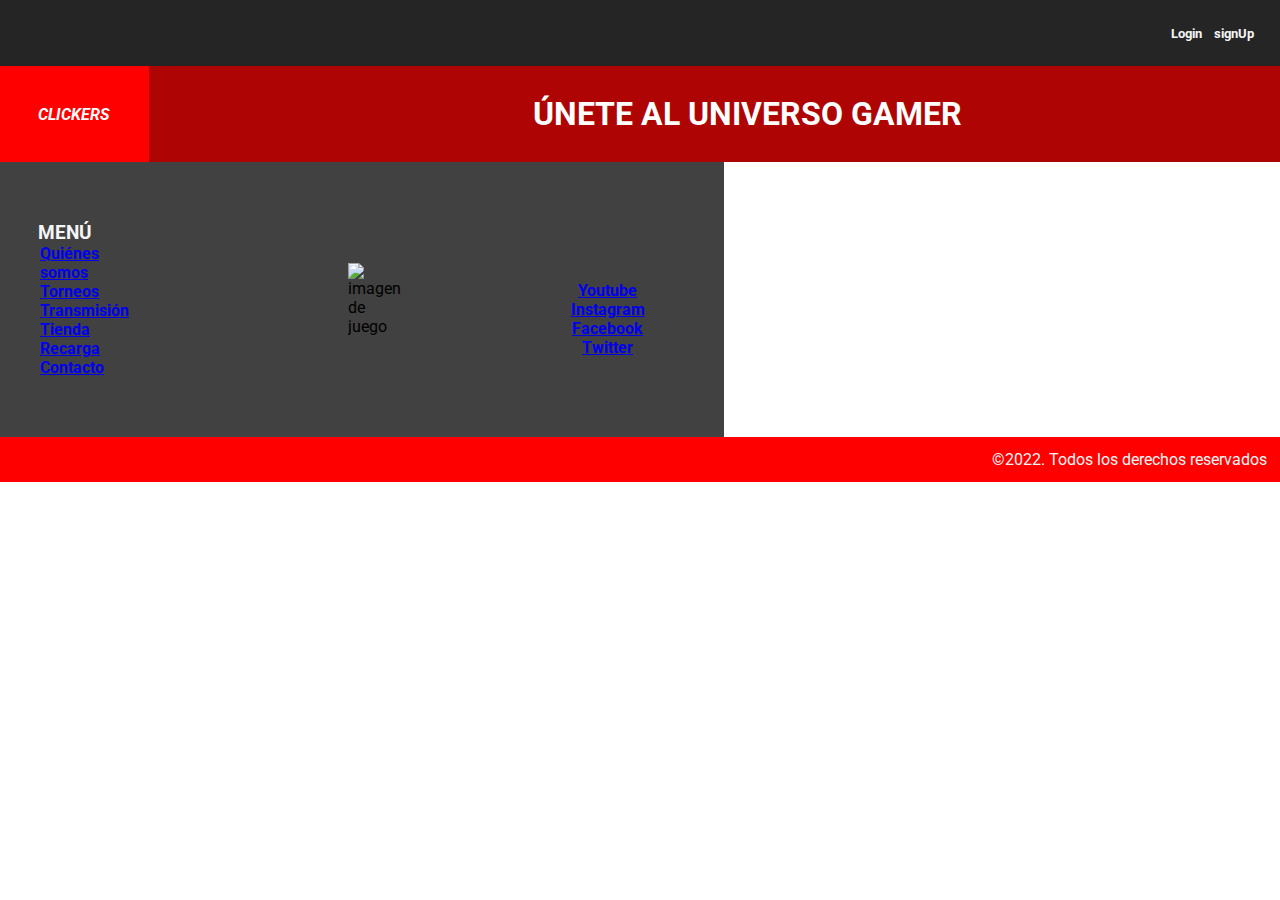
==== index.html @ c53e6c2f "carga inicial" ====
<!DOCTYPE html>
<html lang="en">
<head>
    <meta charset="UTF-8">
    <meta http-equiv="X-UA-Compatible" content="IE=edge">
    <meta name="viewport" content="width=device-width, initial-scale=1.0">
    <title>CLICKERS</title>
    <link rel="stylesheet" href="CSS/style.css">
</head>

<body>

<div class="contenedorPadre">

<div class="contenedorHeader">
    <header>
        <section class="contenedorLoSi">
            <div class="login">
                <h5>Login</h5>
            </div>

            <div class="signUp">
                <h5>signUp</h5>
            </div>
            </section>
        <section class="contenedorLogoFrase">    
            <div class="cajaLogo">
                <p>CLICKERS</p>
            </div>
        
            <div class="cajaFraseHeader">
                <h1>ÚNETE AL UNIVERSO GAMER</h1>
            </div>
        </section>
    </header>
</div>

<div class="contenedorMain">
      <main>
        <div class="contenedorLista">
            <h3 class="menu">MENÚ</h3>
        <nav>
            <ul class="lista">
                <li><a href="Pages/quienes_somos.html">Quiénes somos</a></li>
                <li><a href="Pages/participación.html">Torneos</a></li>
                <li><a href="Pages/transmisión.html">Transmisión</a></li>
                <li><a href="Pages/tienda.html">Tienda</a></li>
                <li><a href="Pages/recarga.html">Recarga</a></li>
                <li><a href="Pages/contacto.html">Contacto</a></li>
            </ul>
        </nav>
    </div>


        <div class="imagen">
        <img src="https://placekitten.com/408/287" alt="imagen de juego">
        </div>

        <div class="contenedorRedes">
        <nav>
        <ul class="redes">
            <li><a href="https://www.youtube.com" target="_blank">Youtube</a></li>
            <li><a href="https://www.instagram.com" target="_blank">Instagram</a></li>
            <li><a href="https://www.facebook.com" target="_blank">Facebook</a></li>
            <li><a href="https://www.twitter.com" target="_blank">Twitter</a></li>
        </ul>
        </nav>
        </div>
    </main>
</div>

    <footer class="piePagina">©2022. Todos los derechos reservados</footer>

</div>    

</body>
</html>
---- CSS/style.css ----
@import url('https://fonts.googleapis.com/css2?family=Roboto:wght@100&display=swap');

* {
    margin: 0;
    box-sizing: border-box;
    font-family: 'Roboto', sans-serif;
}

li {
    list-style-type: none;
    font-family: 'Roboto', sans-serif;
    font-weight: bold;
}

.contenedorPadre {
    display: flex;
    flex-direction: column;
}
/*HEADER*/
.contenedorHeader {
    display: flex;
    flex-direction: column;
    background-color: #AF0404;
}
               /*Login SignUp*/
.contenedorLoSi {
    display: flex;
    justify-content: flex-end;
    padding: 2%;
    background-color: #252525;
    color: whitesmoke;
}

.login {
    padding-right: 1%;
}

                /*Logo frase*/
.contenedorLogoFrase {
    display: flex;
    flex-direction: row;
}

.cajaLogo {
    background-color: #FF0000;
    color: white;
    font-style: italic;
    font-weight: bold;
    padding: 3%;
}

.cajaFraseHeader {
    display: flex;
    background-color: #AF0404;
    flex-direction: column;
    justify-content: center;
    align-items: center;
    padding-left: 30%;
    color: white;
}



/*MAIN*/

.contenedorMain {
    display: flex;
    flex-direction: row;
}

main {
    display: flex;
    flex-direction: row;
}

.contenedorLista {
    display: flex;
    flex-direction: column;
    align-items: center;
    justify-content: center;
    background-color: #414141;
}

.menu {
    color: whitesmoke;
}

.redes {
    display: flex;
    flex-direction: column;
    justify-content: center;
    align-items: center;
    background-color: #414141;
}

.contenedorRedes {
    display: flex;
    flex-direction: column;
    align-items: center;
    justify-content: center;
    background-color: #414141;
    padding: 20%;
    padding-left: 32.6%;
    padding-top: 30%;
    padding-bottom: 20%;
}

.imagen {
    display: flex;
    flex-direction: row;
    flex-wrap: wrap;
    align-items: center;
    padding-left: 55%;
    background-color: #414141;
    padding-top: 10%;
    padding-bottom: 10%;
}

.texto {
    display: flex;
    flex-direction: row;
    background-color: #414141;
    color: white;
    text-align: justify;
}

.video {
    display: flex;
    flex-direction: row;
    flex-wrap: wrap;
    align-items: center;
    padding-left: 17.8%;
    background-color: #414141;
}

.torneos {
    display: flex;
    flex-direction: row;
    flex-wrap: wrap;
    align-items: center;
    padding-left: 14.5%;
    background-color: #414141;
}

.formulario {
    display: flex;
    flex-direction: row;
    align-items: center;
    padding-left: 50.2%;
    padding-right: 60%;
    background-color: #414141;
    padding-top: 10%;
    padding-bottom: 9%;
    color: whitesmoke;
}

.tienda {
    display: flex;
    flex-direction: row;
    flex-wrap: wrap;
    align-items: center;
    padding-left: 14.5%;
    background-color: #414141;
}

/*FOOTER*/

footer {
    background-color: #FF0000;
    padding: 1%;
    color: whitesmoke;
    display: flex;
    justify-content: flex-end;

}
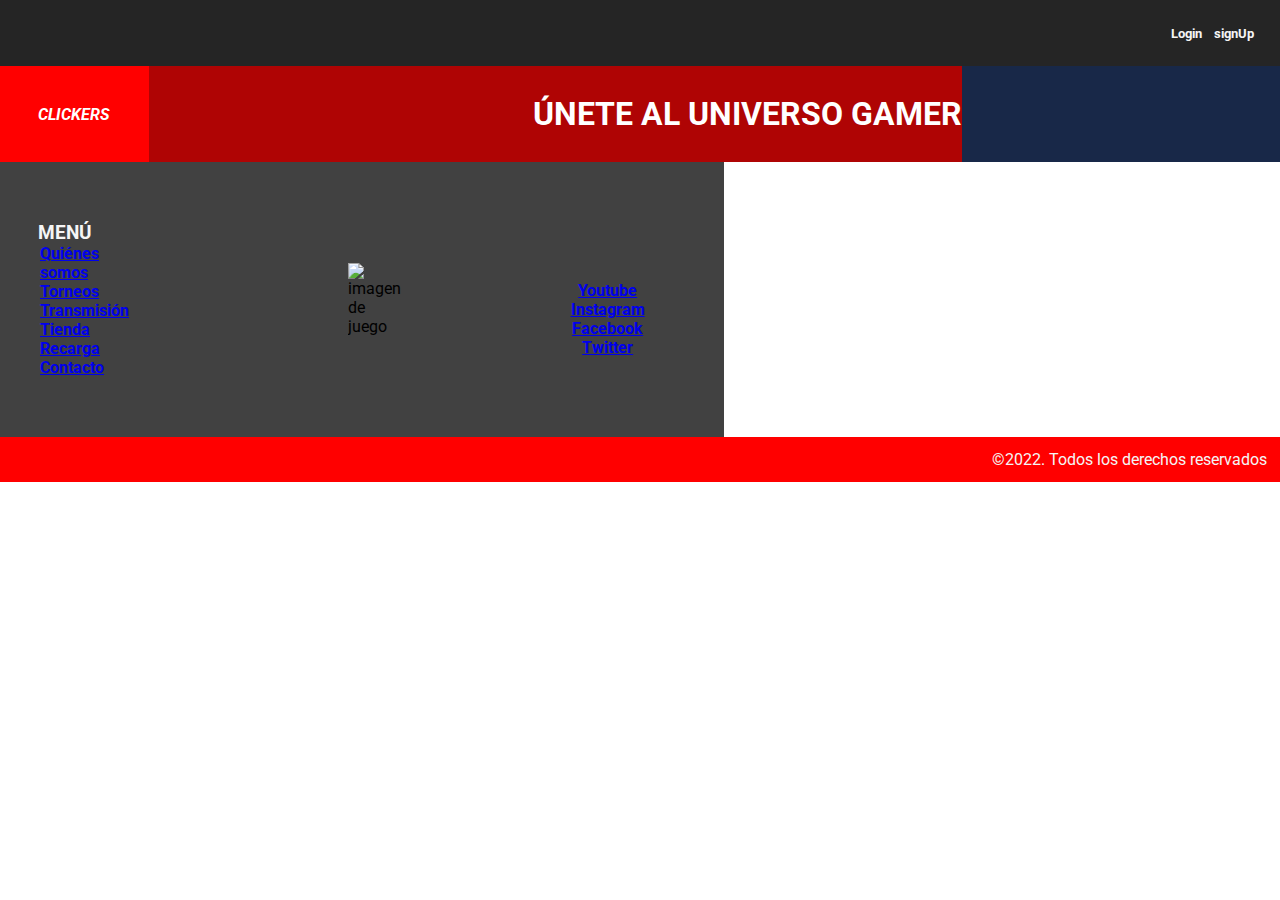
==== commit 76867180: "nueva tipografía" ====
--- a/index.html
+++ b/index.html
@@ -6,6 +6,7 @@
     <meta name="viewport" content="width=device-width, initial-scale=1.0">
     <title>CLICKERS</title>
     <link rel="stylesheet" href="CSS/style.css">
+    <link rel="stylesheet" href="https://cdnjs.cloudflare.com/ajax/libs/animate.css/4.1.1/animate.min.css">
 </head>
 
 <body>
--- a/CSS/style.css
+++ b/CSS/style.css
@@ -1,4 +1,5 @@
 @import url('https://fonts.googleapis.com/css2?family=Roboto:wght@100&display=swap');
+@import url("https://fonts.googleapis.com/css2?family=Press+Start+2P&display=swap");
 
 * {
     margin: 0;
@@ -20,7 +21,7 @@
 .contenedorHeader {
     display: flex;
     flex-direction: column;
-    background-color: #AF0404;
+    background-color: #182848;
 }
                /*Login SignUp*/
 .contenedorLoSi {
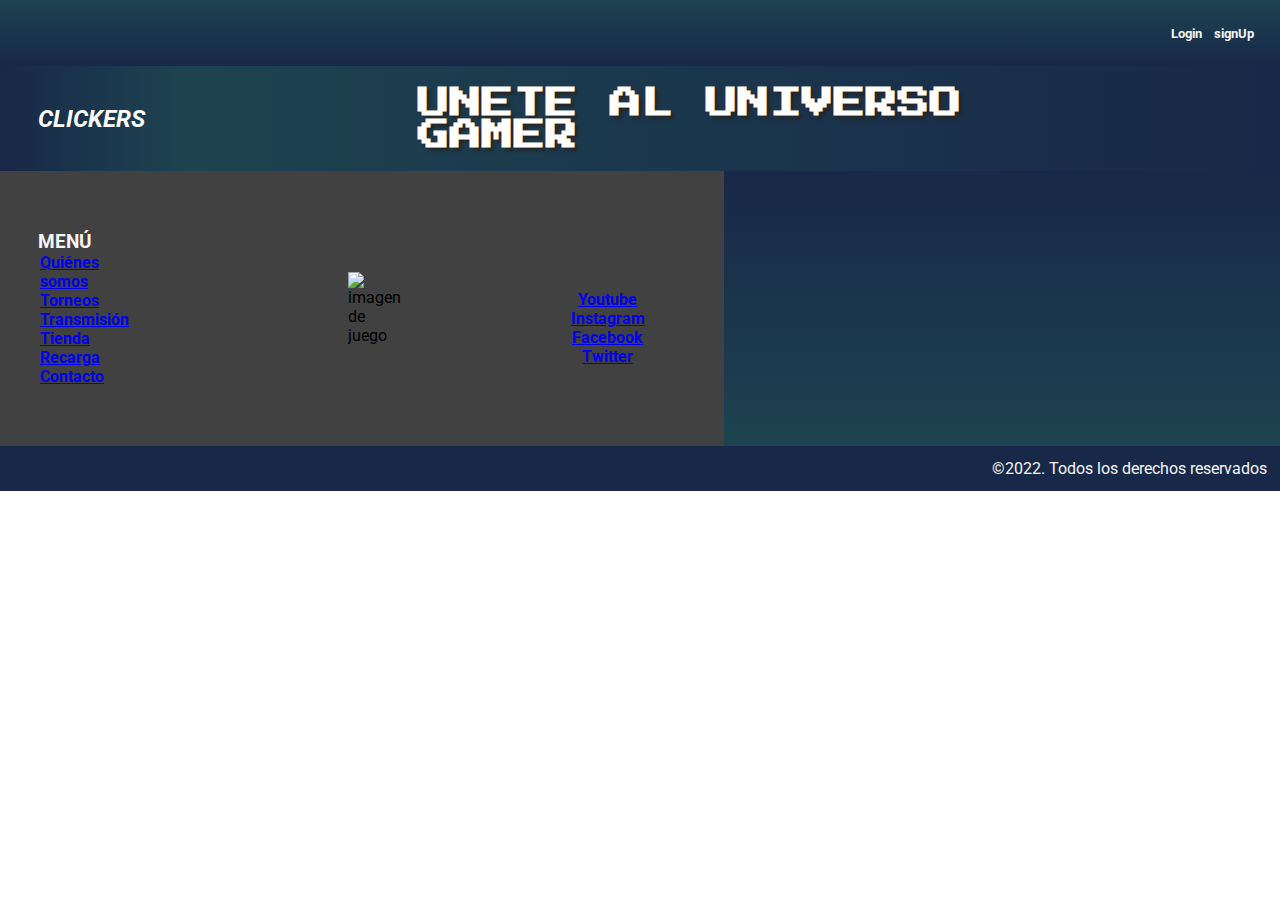
==== commit f1170e54: "animacion logo clickers" ====
--- a/index.html
+++ b/index.html
@@ -26,11 +26,11 @@
             </section>
         <section class="contenedorLogoFrase">    
             <div class="cajaLogo">
-                <p>CLICKERS</p>
+                <h2 class="animate__animated animate__backInDown">CLICKERS</h2>
             </div>
         
             <div class="cajaFraseHeader">
-                <h1>ÚNETE AL UNIVERSO GAMER</h1>
+                <h1>UNETE AL UNIVERSO GAMER</h1>
             </div>
         </section>
     </header>
--- a/CSS/style.css
+++ b/CSS/style.css
@@ -28,7 +28,7 @@
     display: flex;
     justify-content: flex-end;
     padding: 2%;
-    background-color: #252525;
+    background: linear-gradient(to bottom, #1D4350, #182848) ;
     color: whitesmoke;
 }
 
@@ -43,7 +43,7 @@
 }
 
 .cajaLogo {
-    background-color: #FF0000;
+    background: linear-gradient(to right,  #182848, #1D4350);
     color: white;
     font-style: italic;
     font-weight: bold;
@@ -52,12 +52,18 @@
 
 .cajaFraseHeader {
     display: flex;
-    background-color: #AF0404;
+    background: linear-gradient(to right, #1D4350, #182848);
     flex-direction: column;
     justify-content: center;
     align-items: center;
     padding-left: 30%;
     color: white;
+    text-shadow: 0.2em 0.2em 0.2em #252525;
+}
+
+h1 {
+    font-family: "Press Start 2P";
+    transform: translate(-150px, 0);
 }
 
 
@@ -67,11 +73,13 @@
 .contenedorMain {
     display: flex;
     flex-direction: row;
+    background: linear-gradient(to bottom,#182848, #1D4350) ;
 }
 
 main {
     display: flex;
     flex-direction: row;
+    background: linear-gradient(to bottom,#182848, #1D4350) ;
 }
 
 .contenedorLista {
@@ -167,7 +175,7 @@
 /*FOOTER*/
 
 footer {
-    background-color: #FF0000;
+    background-color: #182848;
     padding: 1%;
     color: whitesmoke;
     display: flex;
